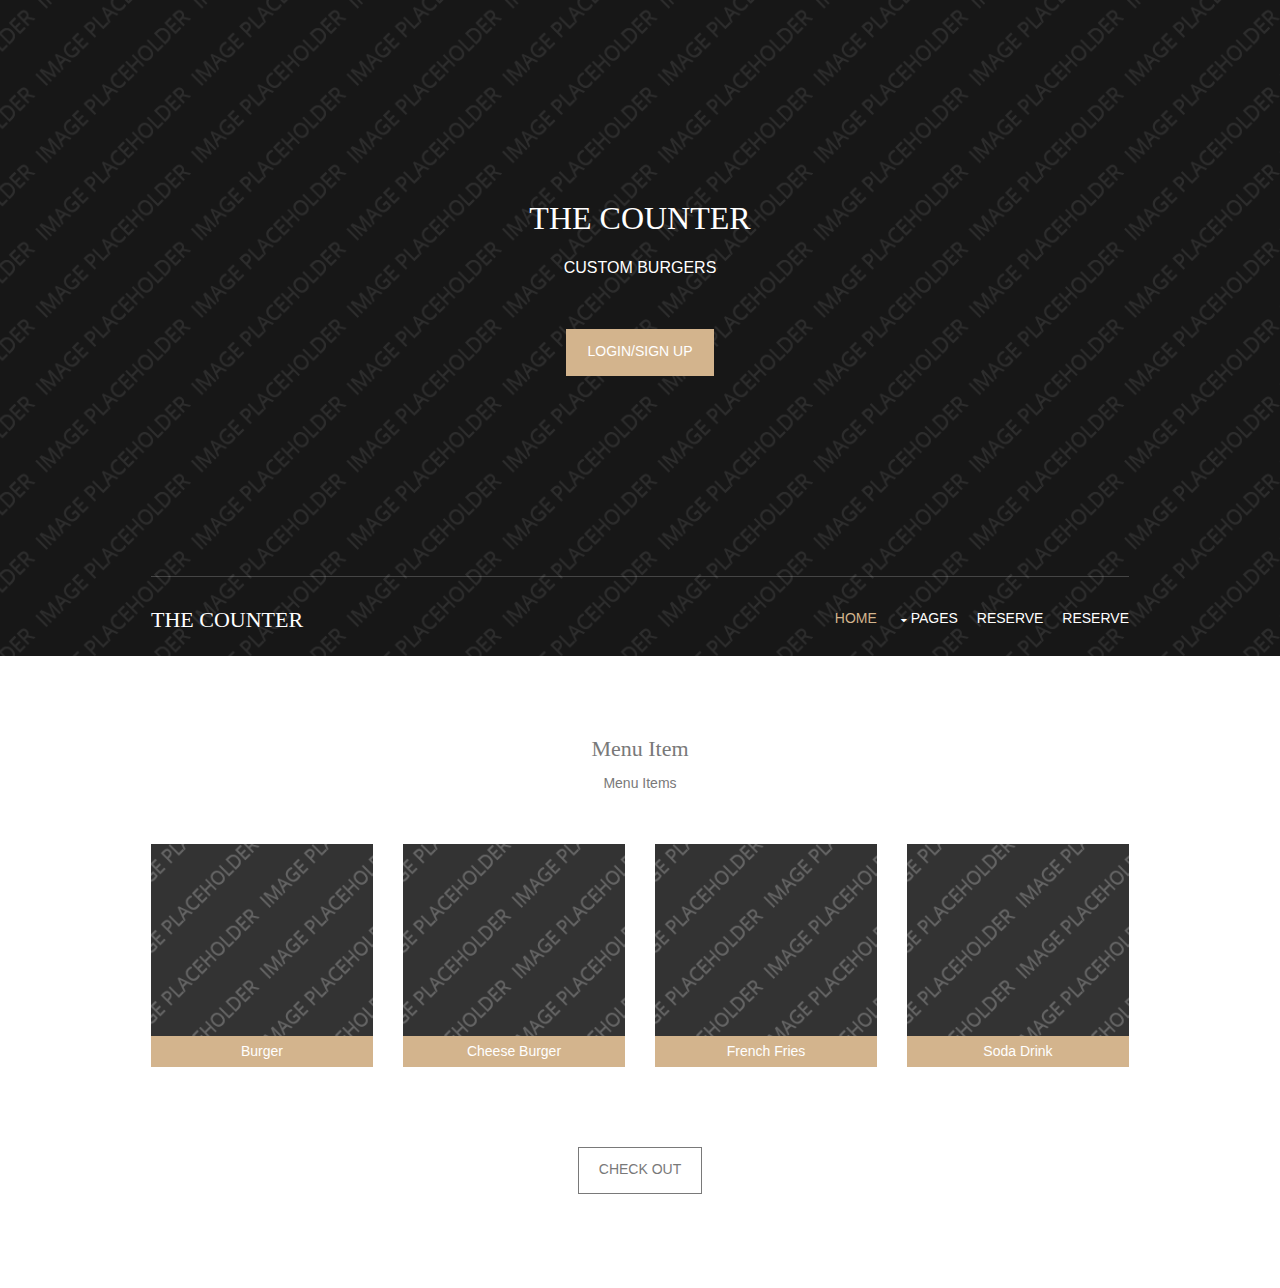
==== index.html @ 497b1e35 "Web Template-no pics" ====
<!doctype html>
<html>
<head>
  <title>the Counter</title>
  <meta charset="utf-8">
  <meta name="viewport" content="width=device-width, initial-scale=1.0, maximum-scale=1.0, user-scalable=no">
  <link href="layout/styles/layout.css" rel="stylesheet" type="text/css" media="all">
</head>
<body id="top">
<!-- ################################################################################################ -->
<!-- ################################################################################################ -->
<!-- ################################################################################################ -->
<!-- Top Background Image Wrapper -->
<div class="bgded overlay" style="background-image:url('images/demo/backgrounds/01.png');">
  <!-- ################################################################################################ -->
  <div class="wrapper">
    <div id="pageintro" class="hoc clear">
      <!-- ################################################################################################ -->
      <article>
        <h2 class="heading">the COUNTER</h2>
        <p>CUSTOM BURGERS</p>
        <footer><a class="btn" href="#">Login/Sign Up</a></footer>
      </article>
      <!-- ################################################################################################ -->
    </div>
  </div>
  <!-- ################################################################################################ -->
  <!-- ################################################################################################ -->
  <!-- ################################################################################################ -->
  <div class="wrapper row1">
    <header id="header" class="hoc clear">
      <!-- ################################################################################################ -->
      <div id="logo" class="fl_left">
        <h1><a href="index.html">the COUNTER</a></h1>
      </div>
      <nav id="mainav" class="fl_right">
        <ul class="clear">
          <li class="active"><a href="index.html">Home</a></li>
          <li><a class="drop" href="#">Pages</a>
            <ul>
              <li><a href="">Reserve</a></li>
              <li><a href="">Reserve</a></li>
              <li><a href="">Reserve</a></li>
              <li><a href="">Reserve</a></li>
              <li><a href="">Reserve</a></li>
            </ul>
          </li>
          <li><a href="#">Reserve</a></li>
          <li><a href="#">Reserve</a></li>
        </ul>
      </nav>
      <!-- ################################################################################################ -->
    </header>
  </div>
  <!-- ################################################################################################ -->
</div>
<!-- End Top Background Image Wrapper -->
<!-- ################################################################################################ -->
<!-- ################################################################################################ -->
<!-- ################################################################################################ -->
<div class="wrapper row3">
  <main class="hoc container clear">
    <!-- main body -->
    <!-- ################################################################################################ -->
    <div class="btmspace-50 center">
      <h3 class="btmspace-10">Menu Item</h3>
      <p class="nospace">Menu Items</p>
    </div>
    <ul class="nospace clear services">
      <li class="one_quarter first"><a href="#">
        <figure><img src="images/demo/gallery/01.png" alt="">
          <figcaption>Burger</figcaption>
        </figure>
      </a></li>
      <li class="one_quarter"><a href="#">
        <figure><img src="images/demo/gallery/01.png" alt="">
          <figcaption>Cheese Burger</figcaption>
        </figure>
      </a></li>
      <li class="one_quarter"><a href="#">
        <figure><img src="images/demo/gallery/01.png" alt="">
          <figcaption>French Fries</figcaption>
        </figure>
      </a></li>
      <li class="one_quarter"><a href="#">
        <figure><img src="images/demo/gallery/01.png" alt="">
          <figcaption>Soda Drink</figcaption>
        </figure>
      </a></li>
    </ul>
    <p class="center"><a class="btn inverse" href="#">Check out</a></p>
    <!-- ################################################################################################ -->
    <!-- / main body -->
    <div class="clear"></div>
  </main>
</div>
<!-- ################################################################################################ -->
<!-- ################################################################################################ -->
<!-- ################################################################################################ -->
<a id="backtotop" href="#top"><i class="fa fa-chevron-up"></i></a>
<!-- JAVASCRIPTS -->
<script src="layout/scripts/jquery.min.js"></script>
<script src="layout/scripts/jquery.backtotop.js"></script>
<script src="layout/scripts/jquery.mobilemenu.js"></script>
</body>
</html>
---- layout/styles/layout.css ----
@charset "utf-8";

@import url("fontawesome-4.6.2.min.css");
@import url("framework.css");

/* Rows
--------------------------------------------------------------------------------------------------------------- */
.row0, .row0 a{}
.row1, .row1 a{}
.row2, .row2 a{}
.row3, .row3 a{}
.row4, .row4 a{}
.row5, .row5 a{}


/* Page Intro
--------------------------------------------------------------------------------------------------------------- */
#pageintro{padding:200px 0; border-bottom:1px solid;}

#pageintro article{text-align:center;}
#pageintro article p{font-size:16px;}
#pageintro article .heading{font-size:32px; text-transform:uppercase;}/* Override default settings */
#pageintro article footer{margin-top:50px;}


/* Header
--------------------------------------------------------------------------------------------------------------- */
#header{}

#header #logo{margin:30px 0 0 0;}
#header #logo h1{margin:0; padding:0; font-size:22px; text-transform:uppercase;}


/* Content Area
--------------------------------------------------------------------------------------------------------------- */
.container{padding:80px 0;}

/* Content */
.container .content{}

.services{margin-bottom:50px;}
.services li{text-align:center;}
.services li:nth-child(-n+4){margin-bottom:30px;}/* Adds bottom margin to the first four elements */
.services li:last-child{margin-bottom:0;}/* Required when elements stack in smaller viewports */
.services li figure{display:inline-block; position:relative; max-width:100%; border-bottom:1px solid;}
.services li figure figcaption{display:block; position:absolute; bottom:0; left:0; width:100%; padding:8px; line-height:1;}
.services li figure:hover figcaption{opacity:0;}

.testimonial{margin-bottom:50px;}
.testimonial blockquote{display:block; position:relative; width:100%; margin:0 0 30px 0; padding:30px; line-height:1.4; border:solid; border-width:0 0 1px 0; text-align:center; z-index:1;}
.testimonial blockquote::before{display:none;}
.testimonial blockquote::after{display:block; position:absolute; bottom:0; left:50%; margin:0 0 -18px -18px; content:""; border:solid; border-width:18px 18px 0 18px;}
.testimonial figure{text-align:center;}
.testimonial figure img{margin-bottom:15px;}
.testimonial figure figcaption{}
.testimonial figure figcaption *{display:block; margin:0; padding:0; line-height:1;}
.testimonial figure figcaption strong{margin-bottom:5px;}
.testimonial figure figcaption br{display:none;}
.testimonial figure figcaption em{font-size:.8rem;}

.latest{}
.latest > article:first-child{margin-bottom:80px;}
.latest article{}
.latest article > div:nth-of-type(2){margin-bottom:0;}/* Used when elements stack in small viewports */
.latest article .heading{margin:20px 0 10px;}
.latest article .meta{font-size:.8rem;}
.latest article .meta li{display:inline-block;}
.latest article .meta > li:first-child{margin-right:15px;}
.latest article p, .latest article footer{margin-bottom:30px;}

.gmap{display:block; position:relative; width:100%; height:350px;}/* Height (min or max-height don't work) has to be defined, otherwise the map wont be shown */
.gmap #gmapcanvas{width:100%; height:100%;}
.gmap #gmapcanvas img[src*="gstatic.com/"], #gmapcanvas img[src*="googleapis.com/"]{width:auto; max-width:none; height:auto;}

/* Comments */
#comments ul{margin:0 0 40px 0; padding:0; list-style:none;}
#comments li{margin:0 0 10px 0; padding:15px;}
#comments .avatar{float:right; margin:0 0 10px 10px; padding:3px; border:1px solid;}
#comments address{font-weight:bold;}
#comments time{font-size:smaller;}
#comments .comcont{display:block; margin:0; padding:0;}
#comments .comcont p{margin:10px 5px 10px 0; padding:0;}

#comments form{display:block; width:100%;}
#comments input, #comments textarea{width:100%; padding:10px; border:1px solid;}
#comments textarea{overflow:auto;}
#comments div{margin-bottom:15px;}
#comments input[type="submit"], #comments input[type="reset"]{display:inline-block; width:auto; min-width:150px; margin:0; padding:8px 5px; cursor:pointer;}

/* Sidebar */
.container .sidebar{}

.sidebar .sdb_holder{margin-bottom:50px;}
.sidebar .sdb_holder:last-child{margin-bottom:0;}


/* Footer
--------------------------------------------------------------------------------------------------------------- */
#footer{padding:80px 0;}

#footer .title{margin:0 0 30px 0; padding:0 0 8px 0; border-bottom:1px solid; font-size:1.2rem;}

#footer .linklist li{margin-bottom:10px;}
#footer .linklist li:last-child{margin-bottom:0;}

#footer .font-xs{margin:0;}


/* Copyright
--------------------------------------------------------------------------------------------------------------- */
#copyright{padding:20px 0;}
#copyright *{margin:0; padding:0;}


/* Transition Fade
--------------------------------------------------------------------------------------------------------------- */
*, *::before, *::after{transition:all .3s ease-in-out;}
#mainav form *{transition:none !important;}


/* ------------------------------------------------------------------------------------------------------------ */
/* ------------------------------------------------------------------------------------------------------------ */
/* ------------------------------------------------------------------------------------------------------------ */
/* ------------------------------------------------------------------------------------------------------------ */
/* ------------------------------------------------------------------------------------------------------------ */


/* Navigation
--------------------------------------------------------------------------------------------------------------- */
nav ul, nav ol{margin:0; padding:0; list-style:none;}

#mainav, #breadcrumb, .sidebar nav{line-height:normal;}
#mainav .drop::after, #mainav li li .drop::after, #breadcrumb li a::after, .sidebar nav a::after{position:absolute; font-family:"FontAwesome"; font-size:10px; line-height:10px;}

/* Top Navigation */
#mainav{}
#mainav ul.clear{margin-top:3px;}
#mainav ul{text-transform:uppercase;}
#mainav ul ul{z-index:9999; position:absolute; width:180px; text-transform:none;}
#mainav ul ul ul{left:180px; top:0;}
#mainav li{display:inline-block; position:relative; margin:0 15px 0 0; padding:0;}
#mainav li:last-child{margin-right:0;}
#mainav li li{width:100%; margin:0;}
#mainav li a{display:block; padding:30px 0;}
#mainav li li a{border:solid; border-width:0 0 1px 0;}
#mainav .drop{padding-left:15px;}
#mainav li li a, #mainav li li .drop{display:block; margin:0; padding:10px 15px;}
#mainav .drop::after, #mainav li li .drop::after{content:"\f0d7";}
#mainav .drop::after{top:35px; left:5px;}
#mainav li li .drop::after{top:15px; left:5px;}
#mainav ul ul{visibility:hidden; opacity:0;}
#mainav ul li:hover > ul{visibility:visible; opacity:1;}

#mainav form{display:none; margin:0; padding:0;}
#mainav form select, #mainav form select option{display:block; cursor:pointer; outline:none;}
#mainav form select{width:100%; padding:5px; border:1px solid;}
#mainav form select option{margin:5px; padding:0; border:none;}

/* Breadcrumb */
#breadcrumb{padding:20px 0; text-align:right;}
#breadcrumb ul{margin:0; padding:0; list-style:none; text-transform:uppercase;}
#breadcrumb li{display:inline-block; margin:0 6px 0 0; padding:0;}
#breadcrumb li a{display:block; position:relative; margin:0; padding:0 12px 0 0; font-size:12px;}
#breadcrumb li a::after{top:3px; right:0; content:"\f101";}
#breadcrumb li:last-child a{margin:0; padding:0;}
#breadcrumb li:last-child a::after{display:none;}

/* Sidebar Navigation */
.sidebar nav{display:block; width:100%;}
.sidebar nav li{margin:0 0 3px 0; padding:0;}
.sidebar nav a{display:block; position:relative; margin:0; padding:5px 10px 5px 15px; text-decoration:none; border:solid; border-width:0 0 1px 0;}
.sidebar nav a::after{top:9px; left:5px; content:"\f101";}
.sidebar nav ul ul a{padding-left:35px;}
.sidebar nav ul ul a::after{left:25px;}
.sidebar nav ul ul ul a{padding-left:55px;}
.sidebar nav ul ul ul a::after{left:45px;}

/* Pagination */
.pagination{display:block; width:100%; text-align:center; clear:both;}
.pagination li{display:inline-block; margin:0 2px 0 0;}
.pagination li:last-child{margin-right:0;}
.pagination a, .pagination strong{display:block; padding:8px 11px; border:1px solid; background-clip:padding-box; font-weight:normal;}

/* Back to Top */
#backtotop{z-index:999; display:inline-block; position:fixed; visibility:hidden; bottom:20px; right:20px; width:36px; height:36px; line-height:36px; font-size:16px; text-align:center; opacity:.2;}
#backtotop i{display:block; width:100%; height:100%; line-height:inherit;}
#backtotop.visible{visibility:visible; opacity:.5;}
#backtotop:hover{opacity:1;}


/* Tables
--------------------------------------------------------------------------------------------------------------- */
table, th, td{border:1px solid; border-collapse:collapse; vertical-align:top;}
table, th{table-layout:auto;}
table{width:100%; margin-bottom:15px;}
th, td{padding:5px 8px;}
td{border-width:0 1px;}


/* Gallery
--------------------------------------------------------------------------------------------------------------- */
#gallery{display:block; width:100%; margin-bottom:50px;}
#gallery figure figcaption{display:block; width:100%; clear:both;}
#gallery li{margin-bottom:30px;}


/* ------------------------------------------------------------------------------------------------------------ */
/* ------------------------------------------------------------------------------------------------------------ */
/* ------------------------------------------------------------------------------------------------------------ */
/* ------------------------------------------------------------------------------------------------------------ */
/* ------------------------------------------------------------------------------------------------------------ */


/* Colours
--------------------------------------------------------------------------------------------------------------- */
body{color:#A6A6A6; background-color:#26272B;}
a{color:#D3B48D;}
a:active, a:focus{background:transparent;}/* IE10 + 11 Bugfix - prevents grey background */
hr, .borderedbox{border-color:#D7D7D7;}
label span{color:#FF0000; background-color:inherit;}
input:focus, textarea:focus, *:required:focus{border-color:#D3B48D;}
.overlay{color:#FFFFFF; background-color:inherit;}
.overlay::after{color:inherit; background-color:rgba(0,0,0,.55);}

.btn, .btn.inverse:hover{color:#FFFFFF; background-color:#D3B48D; border-color:#D3B48D;}
.btn:hover, .btn.inverse{color:inherit; background-color:transparent; border-color:inherit;}


/* Rows */
.row0, .row0 a{}
.row1, .row1 a{}
.row2, .row2 a{}
.row3{color:#797979; background-color:#FFFFFF;}
.row4{color:#A6A6A6; background-color:#151517;}
.row5, .row5 a{color:#A6A6A6; background-color:#26272B;}


/* Page Intro */
#pageintro{border-color:rgba(255,255,255,.2);}


/* Header */
#header #logo a{color:inherit;}


/* Content Area */
.services li figure{border-color:#D3B48D;}
.services li figure figcaption{color:#FFFFFF; background-color:#D3B48D;}

.testimonial blockquote{color:rgba(255,255,255,.5); background-color:rgba(0,0,0,.2); border-color:rgba(0,0,0,.5);}
.testimonial:hover blockquote{color:#FFFFFF; background-color:#000000;}
.testimonial blockquote::after{border-color:transparent; border-top-color:rgba(0,0,0,.5);}


/* Footer */
#footer .title, #footer .heading{color:#FFFFFF; border-color:#26272B;}


/* Navigation */
#mainav li a{color:inherit;}
#mainav .active a, #mainav a:hover, #mainav li:hover > a{color:#D3B48D; background-color:inherit;}
#mainav li li a, #mainav .active li a{color:#FFFFFF; background-color:rgba(0,0,0,.6); border-color:rgba(0,0,0,.6);}
#mainav li li:hover > a, #mainav .active .active > a{color:#FFFFFF; background-color:#D3B48D;}
#mainav form select{color:#FFFFFF; background-color:#26272B; border-color:rgba(255,255,255,.2);}

#breadcrumb a{color:inherit; background-color:inherit;}
#breadcrumb li:last-child a{color:#D3B48D;}

.container .sidebar nav a{color:inherit; border-color:#D7D7D7;}
.container .sidebar nav a:hover{color:#D3B48D;}

.pagination a, .pagination strong{border-color:#D7D7D7;}
.pagination .current *{color:#FFFFFF; background-color:#D3B48D;}

#backtotop{color:#FFFFFF; background-color:#D3B48D;}


/* Tables + Comments */
table, th, td, #comments .avatar, #comments input, #comments textarea{border-color:#D7D7D7;}
#comments input:focus, #comments textarea:focus, #comments *:required:focus{border-color:#D3B48D;}
th{color:#FFFFFF; background-color:#373737;}
tr, #comments li, #comments input[type="submit"], #comments input[type="reset"]{color:inherit; background-color:#FBFBFB;}
tr:nth-child(even), #comments li:nth-child(even){color:inherit; background-color:#F7F7F7;}
table a, #comments a{background-color:inherit;}


/* ------------------------------------------------------------------------------------------------------------ */
/* ------------------------------------------------------------------------------------------------------------ */
/* ------------------------------------------------------------------------------------------------------------ */
/* ------------------------------------------------------------------------------------------------------------ */
/* ------------------------------------------------------------------------------------------------------------ */


/* Media Queries
--------------------------------------------------------------------------------------------------------------- */
@-ms-viewport{width:device-width;}


/* Max Wrapper Width - Laptop, Desktop etc.
--------------------------------------------------------------------------------------------------------------- */
@media screen and (min-width:978px){
	.hoc{max-width:978px;}
}


/* Mobile Devices
--------------------------------------------------------------------------------------------------------------- */
@media screen and (max-width:900px){
	.hoc{max-width:90%;}

	#header{padding:30px 0;}
	#header #logo{margin:0;}

	#mainav{}
	#mainav ul{display:none;}
	#mainav form{display:block;}

	#breadcrumb{}

	.container{}
	#comments input[type="reset"]{margin-top:10px;}
	.pagination li{display:inline-block; margin:0 5px 5px 0;}

	#footer{}

	#copyright{}
	#copyright p:first-of-type{margin-bottom:10px;}
}


@media screen and (max-width:750px){
	.imgl, .imgr{display:inline-block; float:none; margin:0 0 10px 0;}
	.fl_left, .fl_right{display:block; float:none;}
	.one_half, .one_third, .two_third, .one_quarter, .two_quarter, .three_quarter{display:block; float:none; width:auto; margin:0 0 30px 0; padding:0;}

	#header{text-align:center;}
	#header #logo{margin-bottom:15px;}

	.latest > article:first-child{margin-bottom:0;}
}


/* Other
--------------------------------------------------------------------------------------------------------------- */
@media screen and (max-width:650px){
	.scrollable{display:block; width:100%; margin:0 0 30px 0; padding:0 0 15px 0; overflow:auto; overflow-x:scroll;}
	.scrollable table{margin:0; padding:0; white-space:nowrap;}

	.inline li{display:block; margin-bottom:10px;}
	.pushright li{margin-right:0;}

	.font-x2{font-size:1.4rem;}
	.font-x3{font-size:1.6rem;}

	#breadcrumb{text-align:left;}
}
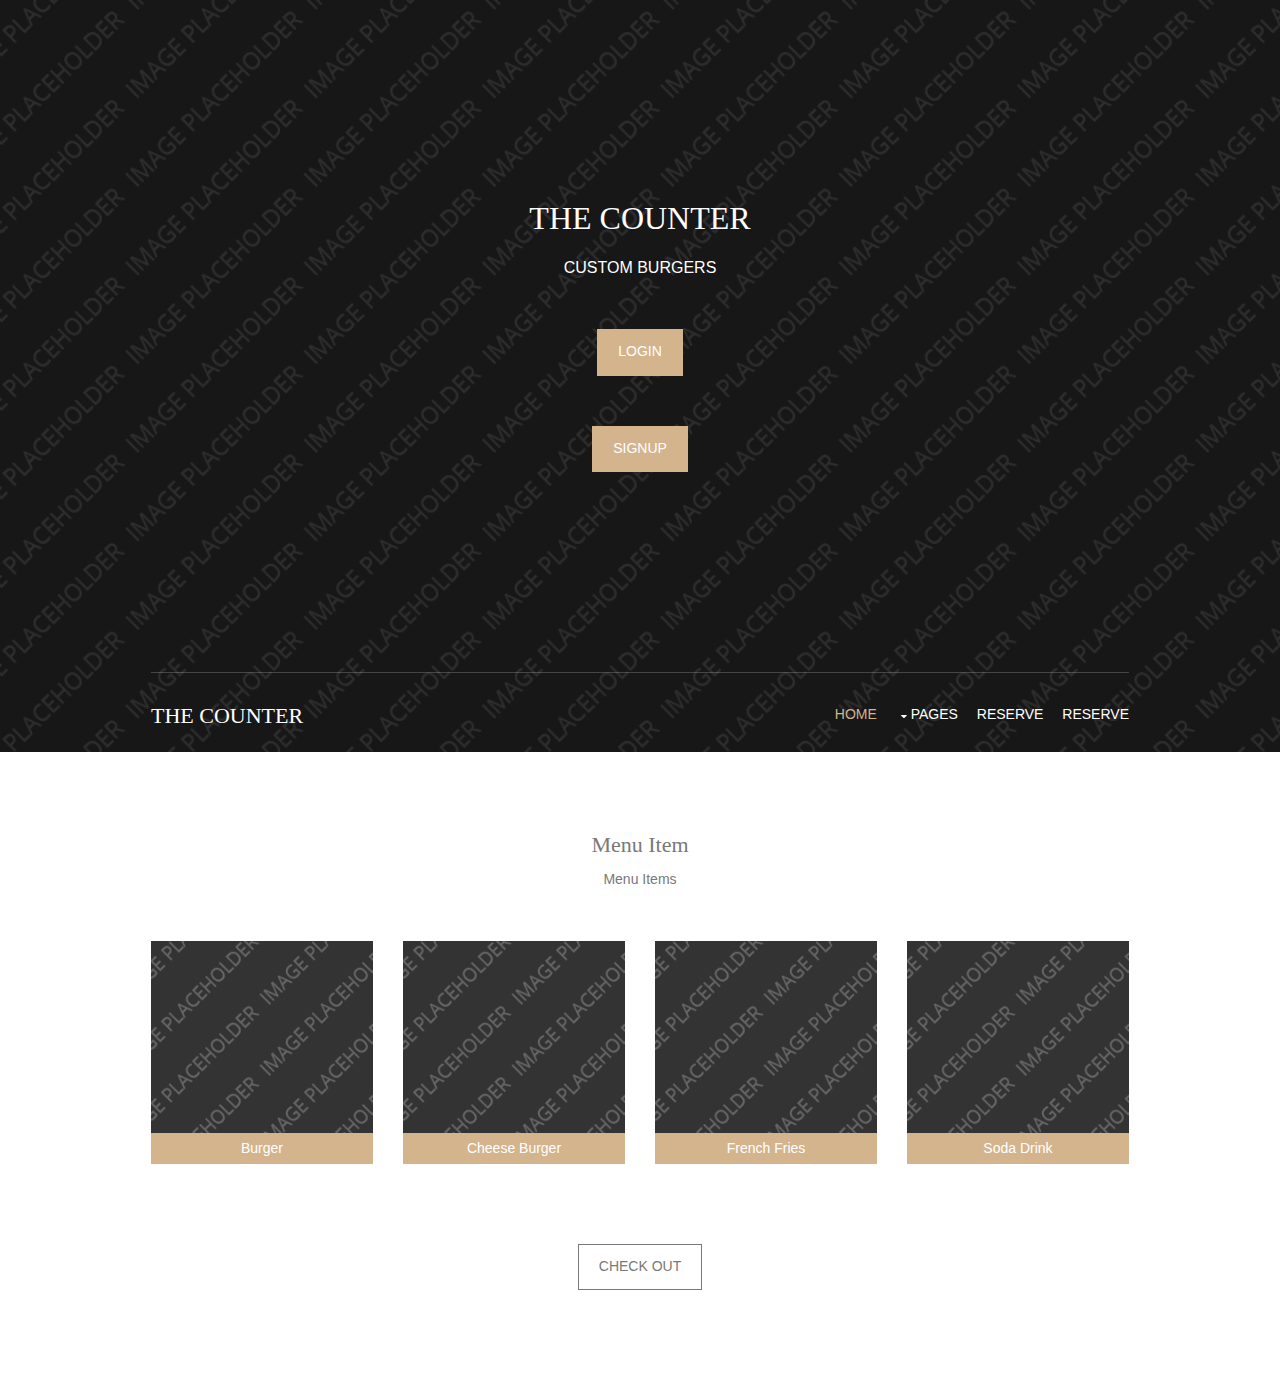
==== commit b0fb373b: "Add login signup page" ====
--- a/index.html
+++ b/index.html
@@ -19,7 +19,13 @@
       <article>
         <h2 class="heading">the COUNTER</h2>
         <p>CUSTOM BURGERS</p>
-        <footer><a class="btn" href="#">Login/Sign Up</a></footer>
+        <footer>
+          <a class="btn" href="login.html">Login</a>
+        </footer>
+        <footer>
+          <a class="btn" href="signup.html">SignUp</a>
+
+        </footer>
       </article>
       <!-- ################################################################################################ -->
     </div>
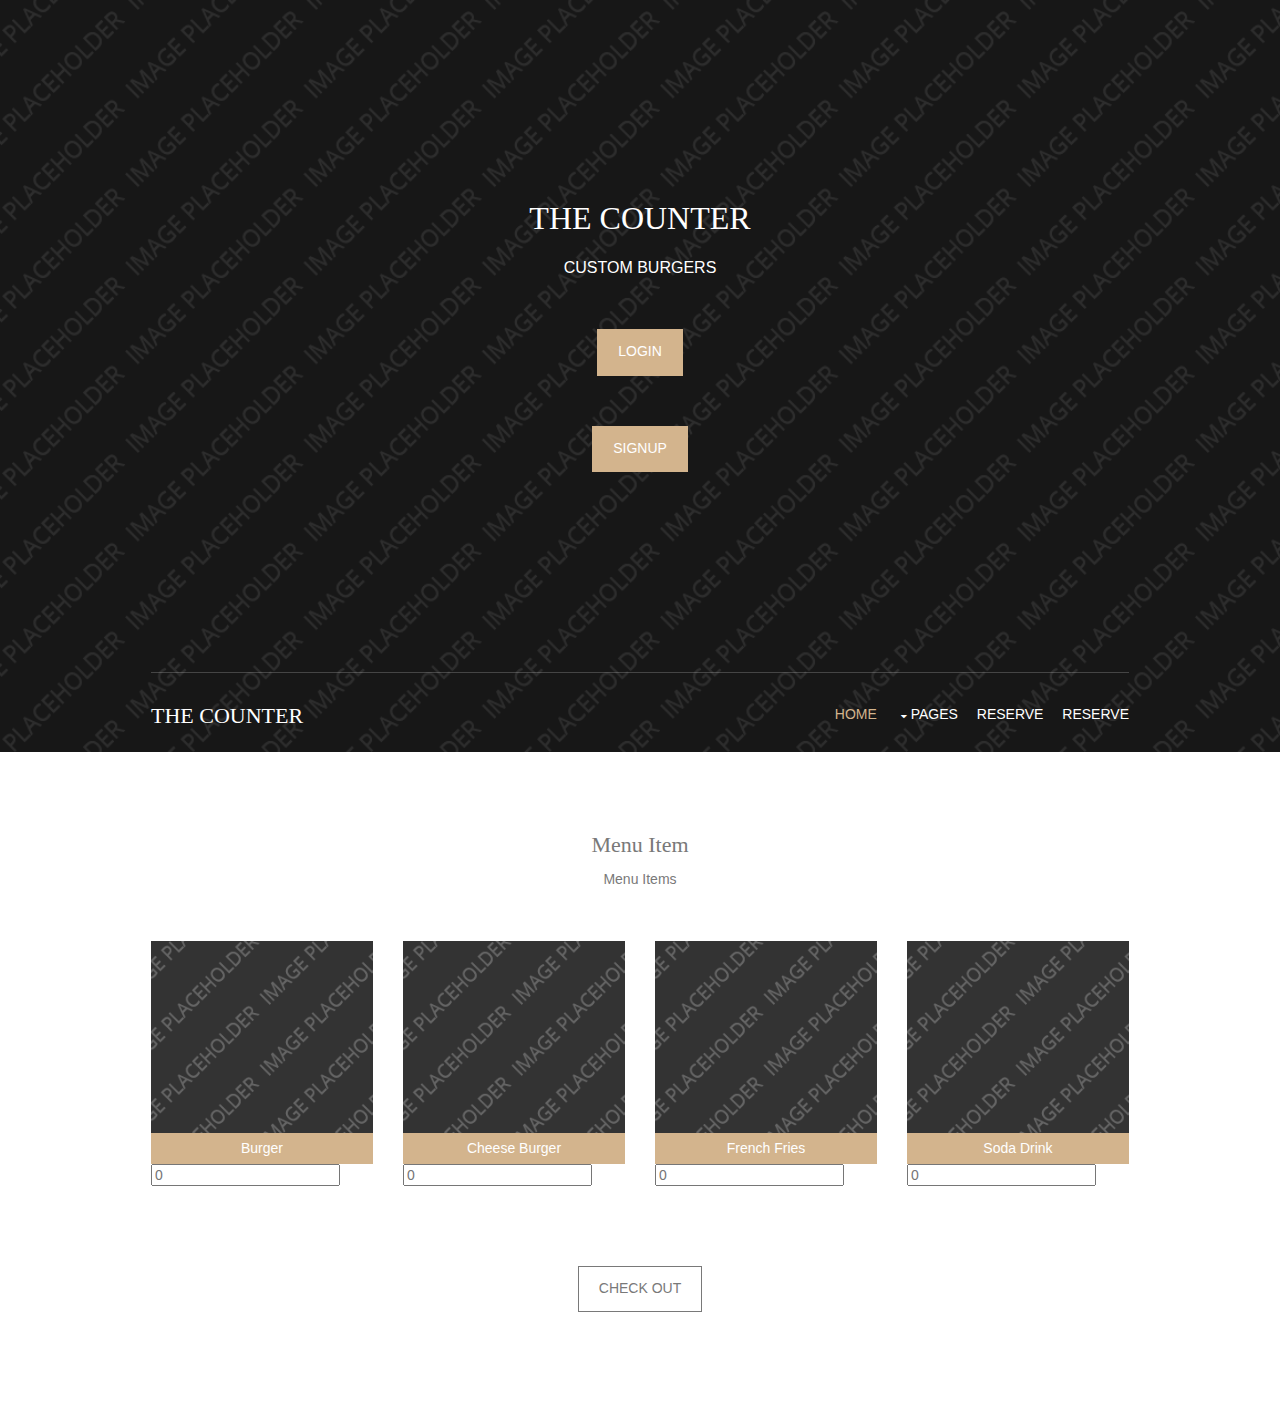
==== commit 3bf925e6: "Add menu qty field" ====
--- a/index.html
+++ b/index.html
@@ -73,26 +73,30 @@
       <p class="nospace">Menu Items</p>
     </div>
     <ul class="nospace clear services">
-      <li class="one_quarter first"><a href="#">
+      <li class="one_quarter first">
         <figure><img src="images/demo/gallery/01.png" alt="">
           <figcaption>Burger</figcaption>
         </figure>
-      </a></li>
-      <li class="one_quarter"><a href="#">
+        <input type="number" placeholder="0" name="qtyBurger">
+      </li>
+      <li class="one_quarter">
         <figure><img src="images/demo/gallery/01.png" alt="">
           <figcaption>Cheese Burger</figcaption>
         </figure>
-      </a></li>
-      <li class="one_quarter"><a href="#">
+        <input type="number" placeholder="0" name="qtyCheeseBurger">
+      </li>
+      <li class="one_quarter">
         <figure><img src="images/demo/gallery/01.png" alt="">
           <figcaption>French Fries</figcaption>
         </figure>
-      </a></li>
-      <li class="one_quarter"><a href="#">
+        <input type="number" placeholder="0" name="qtyFries">
+      </li>
+      <li class="one_quarter">
         <figure><img src="images/demo/gallery/01.png" alt="">
           <figcaption>Soda Drink</figcaption>
         </figure>
-      </a></li>
+        <input type="number" placeholder="0" name="qtyDrink">
+      </li>
     </ul>
     <p class="center"><a class="btn inverse" href="#">Check out</a></p>
     <!-- ################################################################################################ -->
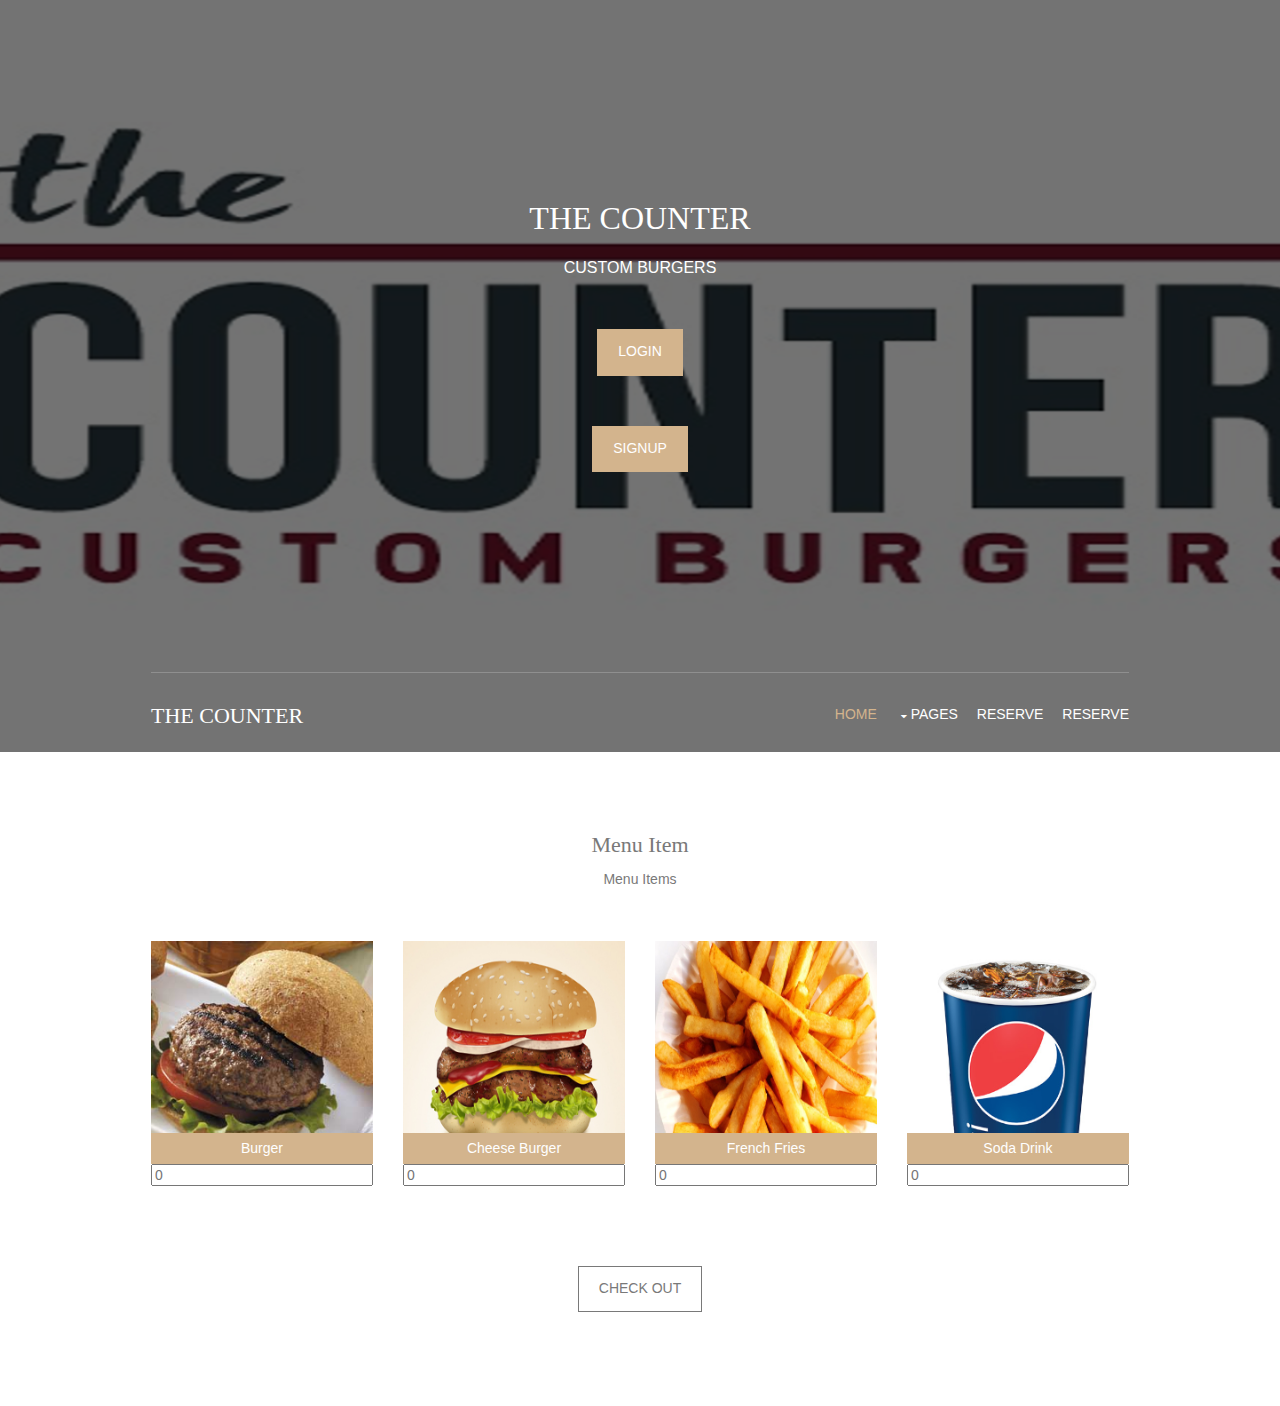
==== commit 6627aa6f: "Add background and menu pics" ====
--- a/index.html
+++ b/index.html
@@ -11,7 +11,7 @@
 <!-- ################################################################################################ -->
 <!-- ################################################################################################ -->
 <!-- Top Background Image Wrapper -->
-<div class="bgded overlay" style="background-image:url('images/demo/backgrounds/01.png');">
+<div class="bgded overlay" style="background-image:url('images/demo/backgrounds/counter_banner.png');">
   <!-- ################################################################################################ -->
   <div class="wrapper">
     <div id="pageintro" class="hoc clear">
@@ -74,28 +74,28 @@
     </div>
     <ul class="nospace clear services">
       <li class="one_quarter first">
-        <figure><img src="images/demo/gallery/01.png" alt="">
+        <figure><img src="images/demo/gallery/burger_nocheese.png" alt="">
           <figcaption>Burger</figcaption>
         </figure>
-        <input type="number" placeholder="0" name="qtyBurger">
+        <input class="qty_input" type="number" placeholder="0" name="qtyBurger">
       </li>
       <li class="one_quarter">
-        <figure><img src="images/demo/gallery/01.png" alt="">
+        <figure><img src="images/demo/gallery/burger_cheese.png" alt="">
           <figcaption>Cheese Burger</figcaption>
         </figure>
-        <input type="number" placeholder="0" name="qtyCheeseBurger">
+        <input class="qty_input" type="number" placeholder="0" name="qtyCheeseBurger">
       </li>
       <li class="one_quarter">
-        <figure><img src="images/demo/gallery/01.png" alt="">
+        <figure><img src="images/demo/gallery/fries.png" alt="">
           <figcaption>French Fries</figcaption>
         </figure>
-        <input type="number" placeholder="0" name="qtyFries">
+        <input class="qty_input" type="number" placeholder="0" name="qtyFries">
       </li>
       <li class="one_quarter">
-        <figure><img src="images/demo/gallery/01.png" alt="">
+        <figure><img src="images/demo/gallery/soda.png" alt="">
           <figcaption>Soda Drink</figcaption>
         </figure>
-        <input type="number" placeholder="0" name="qtyDrink">
+        <input class="qty_input" type="number" placeholder="0" name="qtyDrink">
       </li>
     </ul>
     <p class="center"><a class="btn inverse" href="#">Check out</a></p>
--- a/layout/styles/layout.css
+++ b/layout/styles/layout.css
@@ -225,7 +225,7 @@
 .btn, .btn.inverse:hover{color:#FFFFFF; background-color:#D3B48D; border-color:#D3B48D;}
 .btn:hover, .btn.inverse{color:inherit; background-color:transparent; border-color:inherit;}
 
-
+.qty_input{width: 222px;}
 /* Rows */
 .row0, .row0 a{}
 .row1, .row1 a{}
@@ -244,7 +244,7 @@
 
 
 /* Content Area */
-.services li figure{border-color:#D3B48D;}
+.services li figure{border-color:#D3B48D; display: inline-block;}
 .services li figure figcaption{color:#FFFFFF; background-color:#D3B48D;}
 
 .testimonial blockquote{color:rgba(255,255,255,.5); background-color:rgba(0,0,0,.2); border-color:rgba(0,0,0,.5);}
